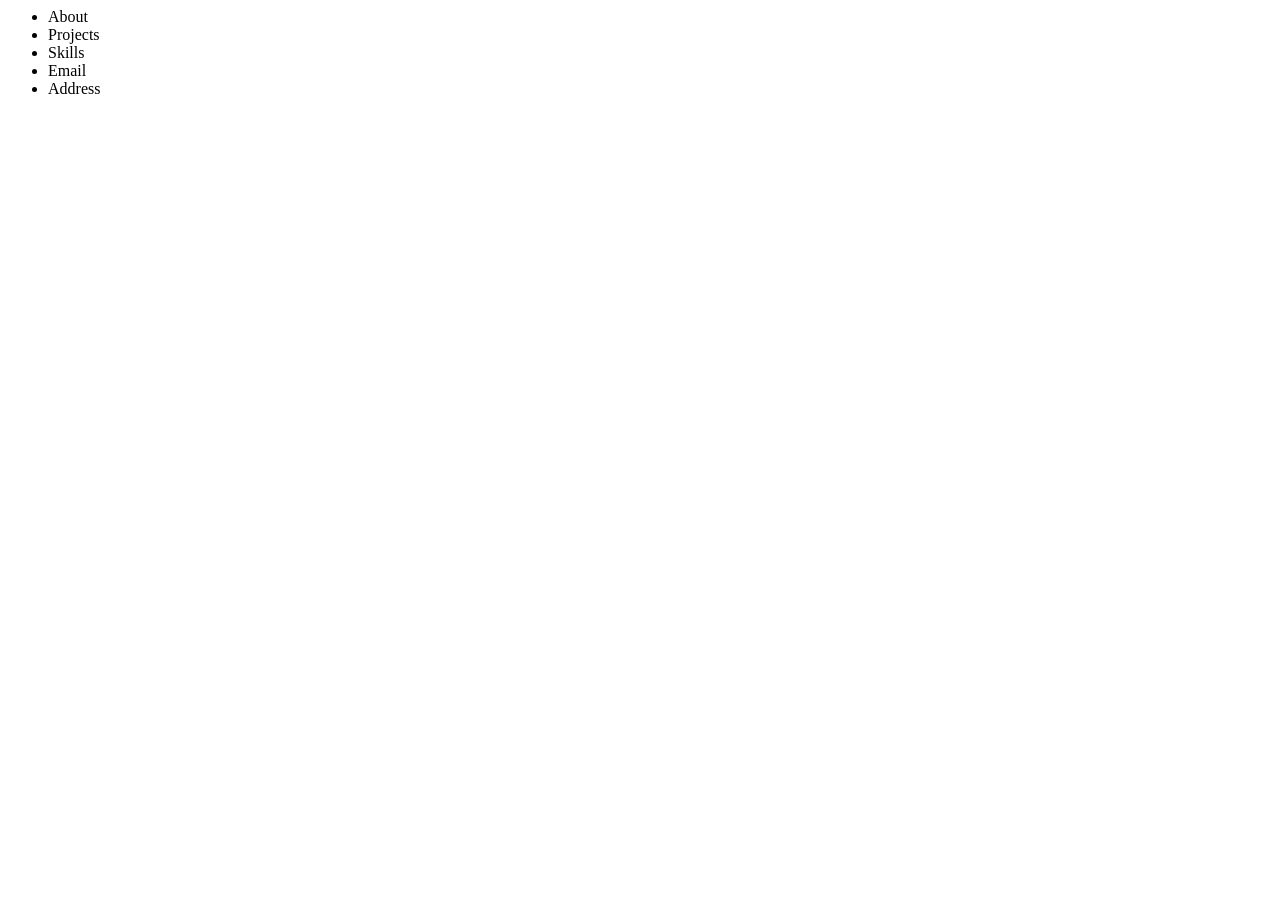
==== index.html @ 8914c16e "Add stylesheet link and update navigation items" ====
<html lang="en">
<head>
    <meta charset="UTF-8">
    <meta name="viewport" content="width=device-width, initial-scale=1.0">
    <title>James Portfolio</title>
    <link rel="shortcut icon" href="src/programmer.png" type="image/x-icon">
    <link rel="stylesheet" href="style.css">
</head>
<body>
    <nav class="flex-row">
        <ul>
            <li>About</li>
            <li>Projects</li>
            <li>Skills</li>
            <li>Email</li>
            <li>Address</li>
        </ul>
    </nav>
</body>
</html>
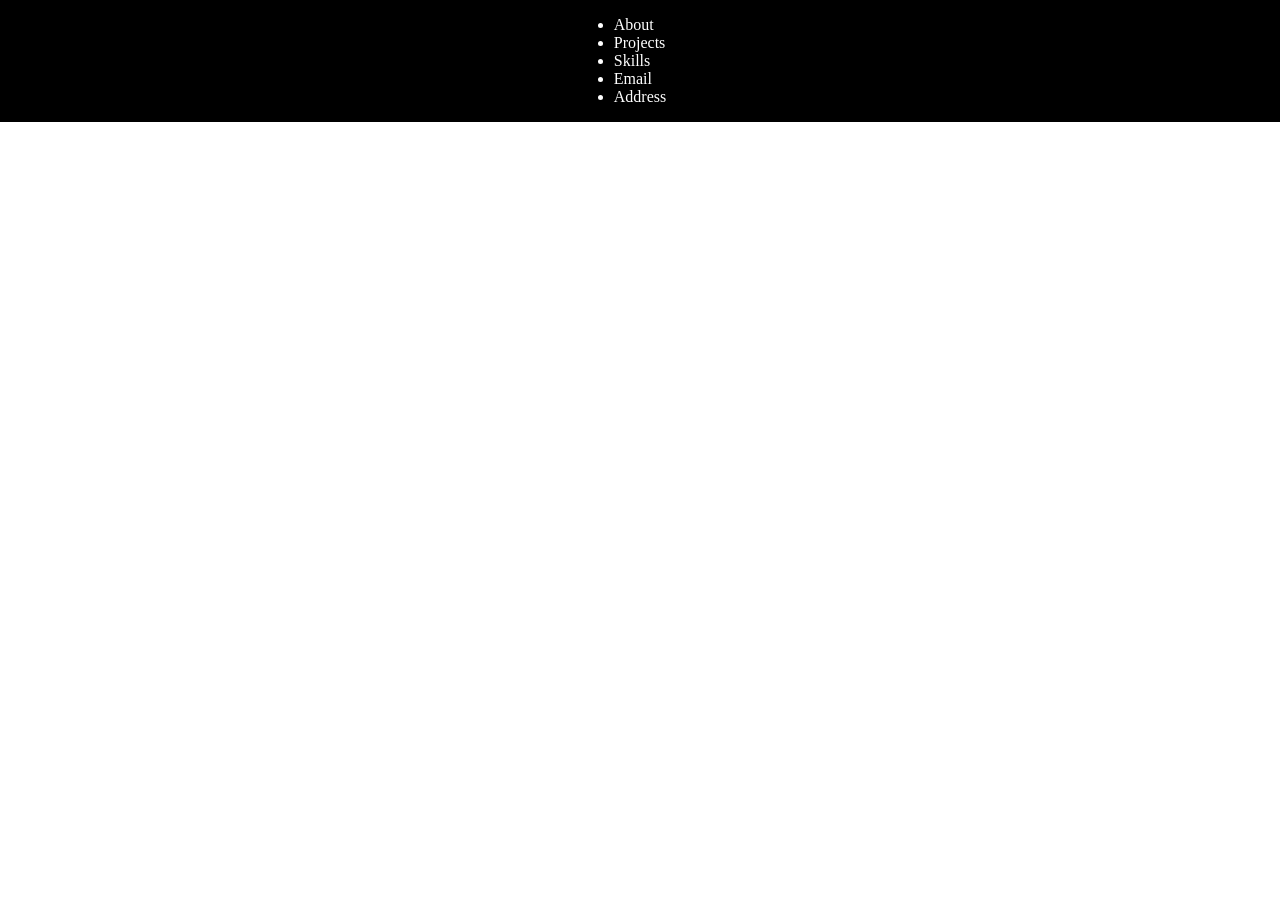
==== commit 561ce984: "Update stylesheet link to new path" ====
--- a/index.html
+++ b/index.html
@@ -4,7 +4,7 @@
     <meta name="viewport" content="width=device-width, initial-scale=1.0">
     <title>James Portfolio</title>
     <link rel="shortcut icon" href="src/programmer.png" type="image/x-icon">
-    <link rel="stylesheet" href="style.css">
+    <link rel="stylesheet" href="src/style.css">
 </head>
 <body>
     <nav class="flex-row">
--- a/src/style.css
+++ b/src/style.css
@@ -0,0 +1,13 @@
+* {
+    margin: 0;
+    padding: 0;
+    box-sizing: border-box;
+}
+
+.flex-row {
+    display: flex;
+    justify-content: space-around;
+    padding: 1rem;
+    background-color: black;
+    color: white;
+}
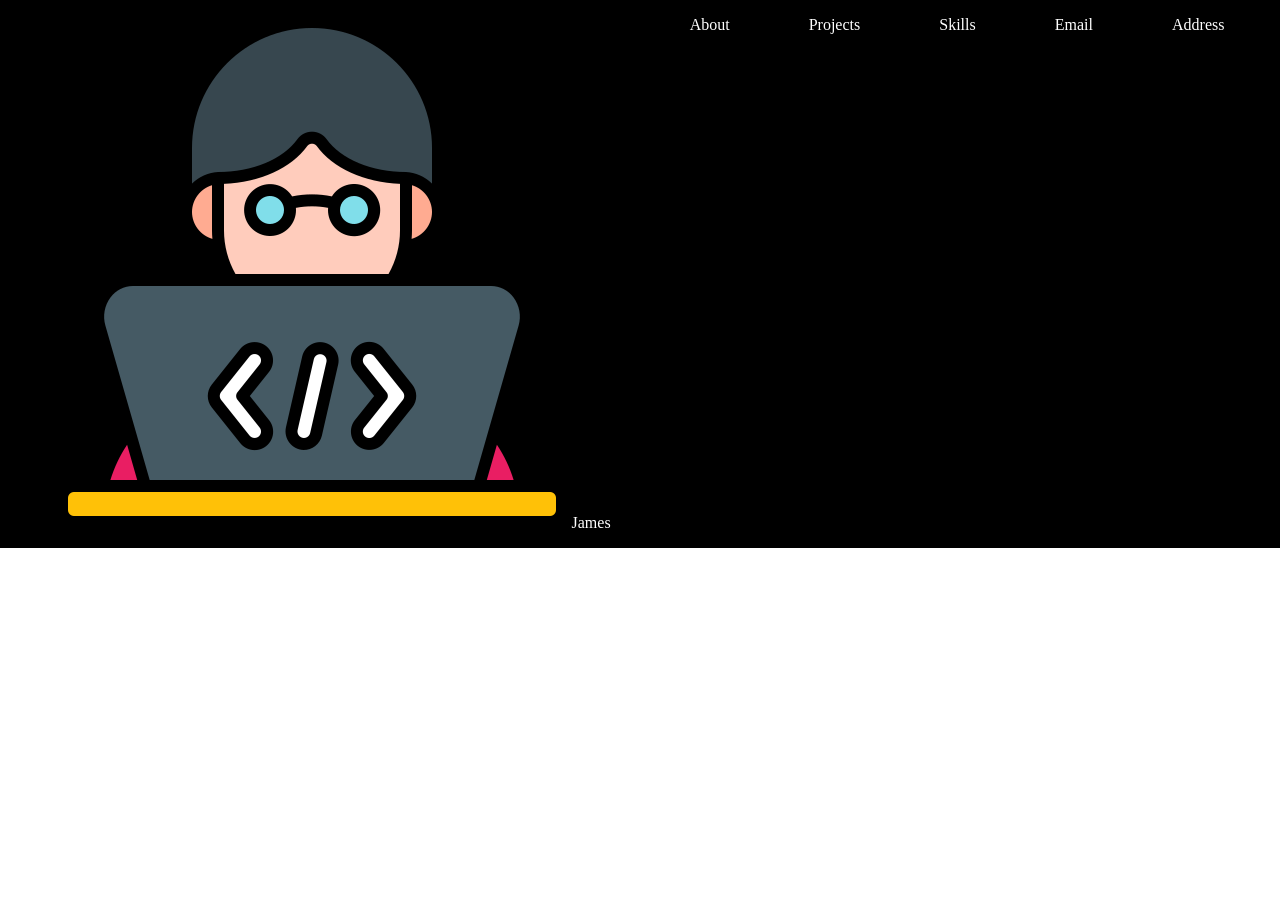
==== commit 3be6eb98: "Update index.html" ====
--- a/index.html
+++ b/index.html
@@ -9,6 +9,9 @@
 <body>
     <nav class="flex-row">
         <ul>
+            <li>
+                <image src="src/programmer.png"></image> James
+            </li>
             <li>About</li>
             <li>Projects</li>
             <li>Skills</li>
--- a/src/style.css
+++ b/src/style.css
@@ -4,10 +4,11 @@
     box-sizing: border-box;
 }
 
-.flex-row {
+.flex-row ul {
     display: flex;
     justify-content: space-around;
     padding: 1rem;
     background-color: black;
     color: white;
+    list-style: none;
 }
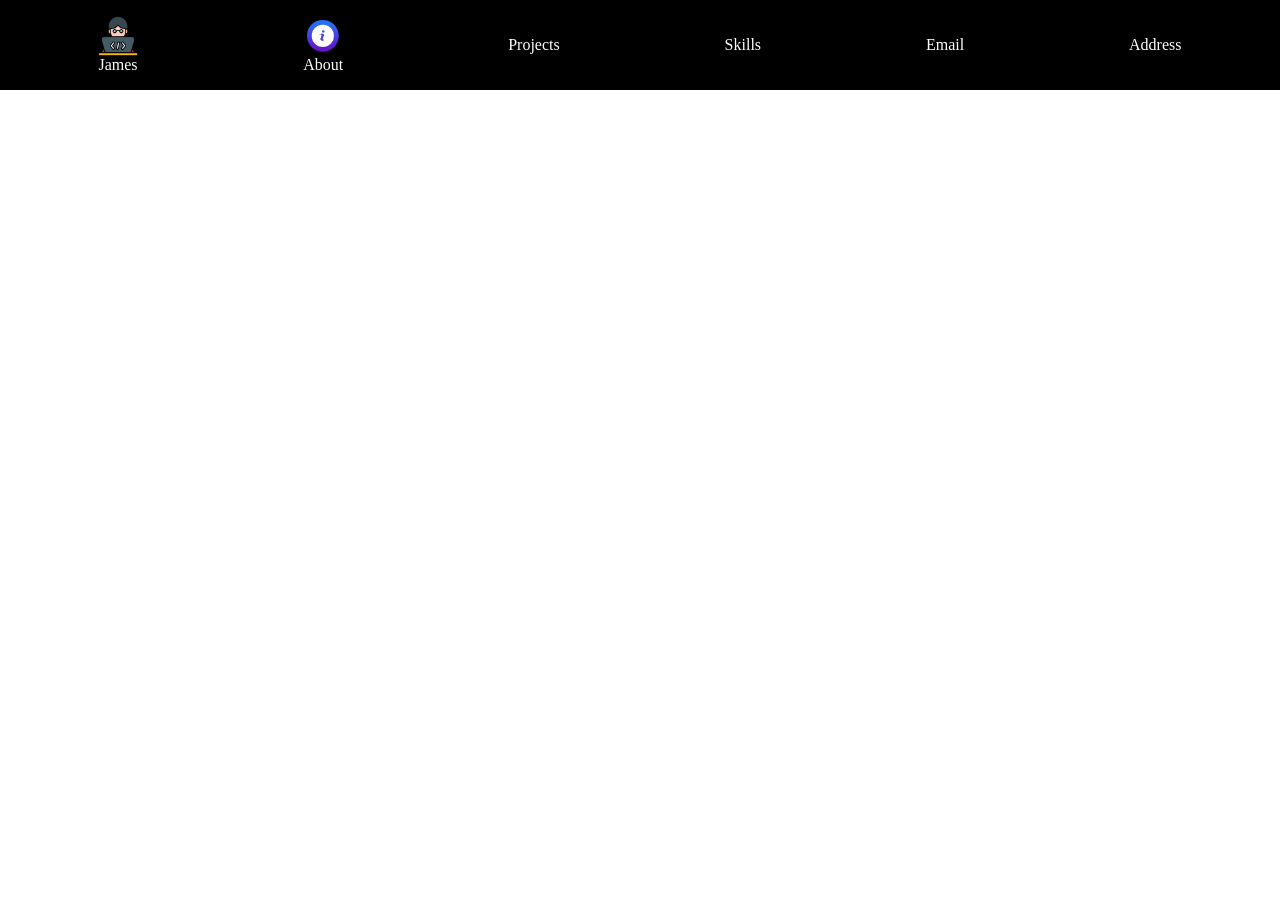
==== commit 1945f543: "Update index.html" ====
--- a/index.html
+++ b/index.html
@@ -10,9 +10,11 @@
     <nav class="flex-row">
         <ul>
             <li>
-                <image src="src/programmer.png"></image> James
+                <image src="src/programmer.png" alt="programmer" class="nav-logo"></image> James
             </li>
-            <li>About</li>
+            <li>
+                <image src="src/about.png" alt="about" class="nav-logo"></image> About
+            </li>
             <li>Projects</li>
             <li>Skills</li>
             <li>Email</li>
--- a/src/style.css
+++ b/src/style.css
@@ -7,8 +7,16 @@
 .flex-row ul {
     display: flex;
     justify-content: space-around;
+    align-items: center;
+    
     padding: 1rem;
     background-color: black;
     color: white;
     list-style: none;
 }
+
+.nav-logo {
+    height: 40px;
+    width: auto;
+    display: block;
+}
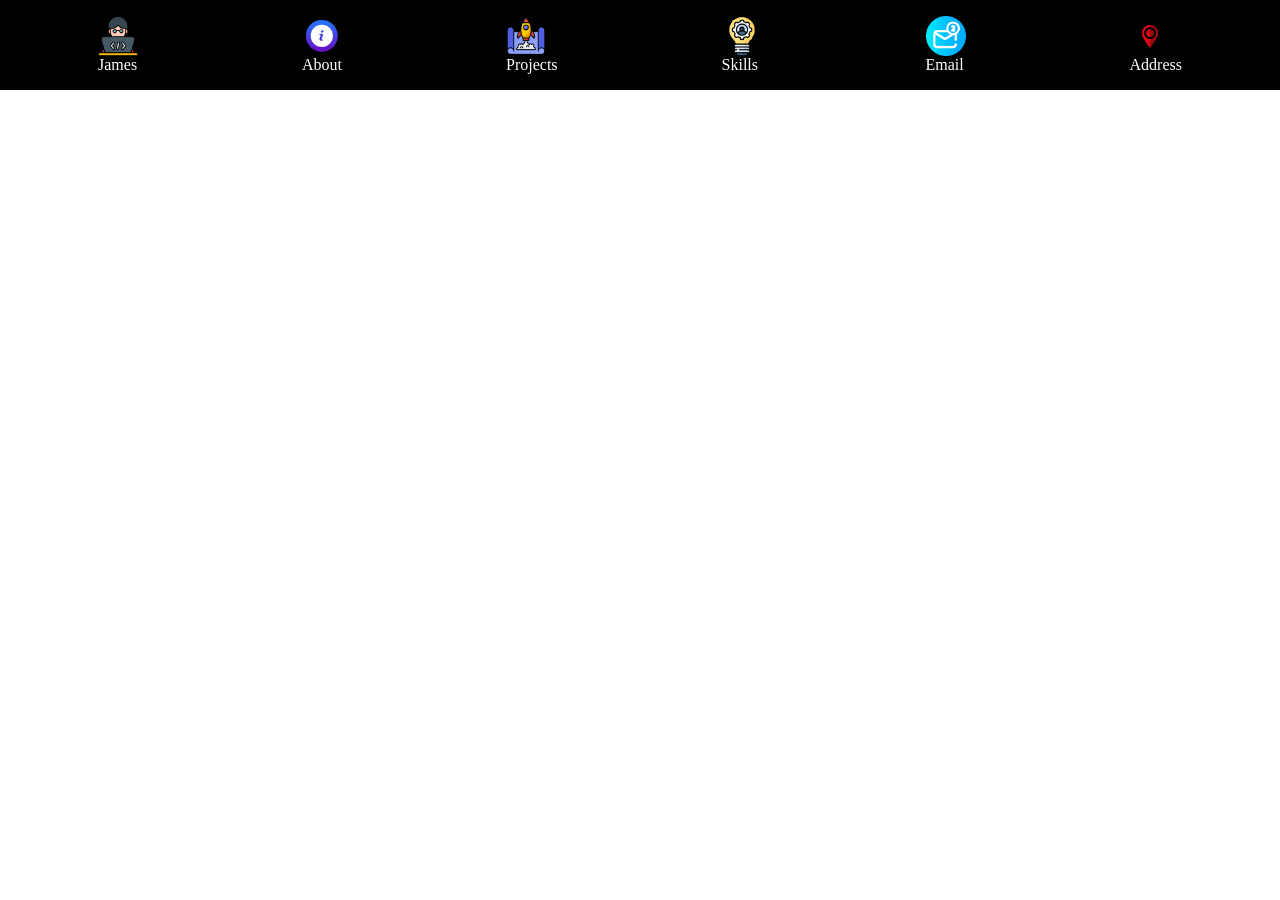
==== commit be4f2c25: "Update index.html" ====
--- a/index.html
+++ b/index.html
@@ -15,10 +15,18 @@
             <li>
                 <image src="src/about.png" alt="about" class="nav-logo"></image> About
             </li>
-            <li>Projects</li>
-            <li>Skills</li>
-            <li>Email</li>
-            <li>Address</li>
+            <li>
+                <image src="projects.png" alt="about" class="nav-logo"></image> Projects
+            </li>
+            <li>
+                <image src="src/skills.png" alt="about" class="nav-logo"></image> Skills
+            </li>
+            <li>
+                <image src="email.png" alt="about" class="nav-logo"></image> Email
+            </li>
+            <li>
+                <image src="address.png" alt="about" class="nav-logo"></image> Address
+            </li>
         </ul>
     </nav>
 </body>
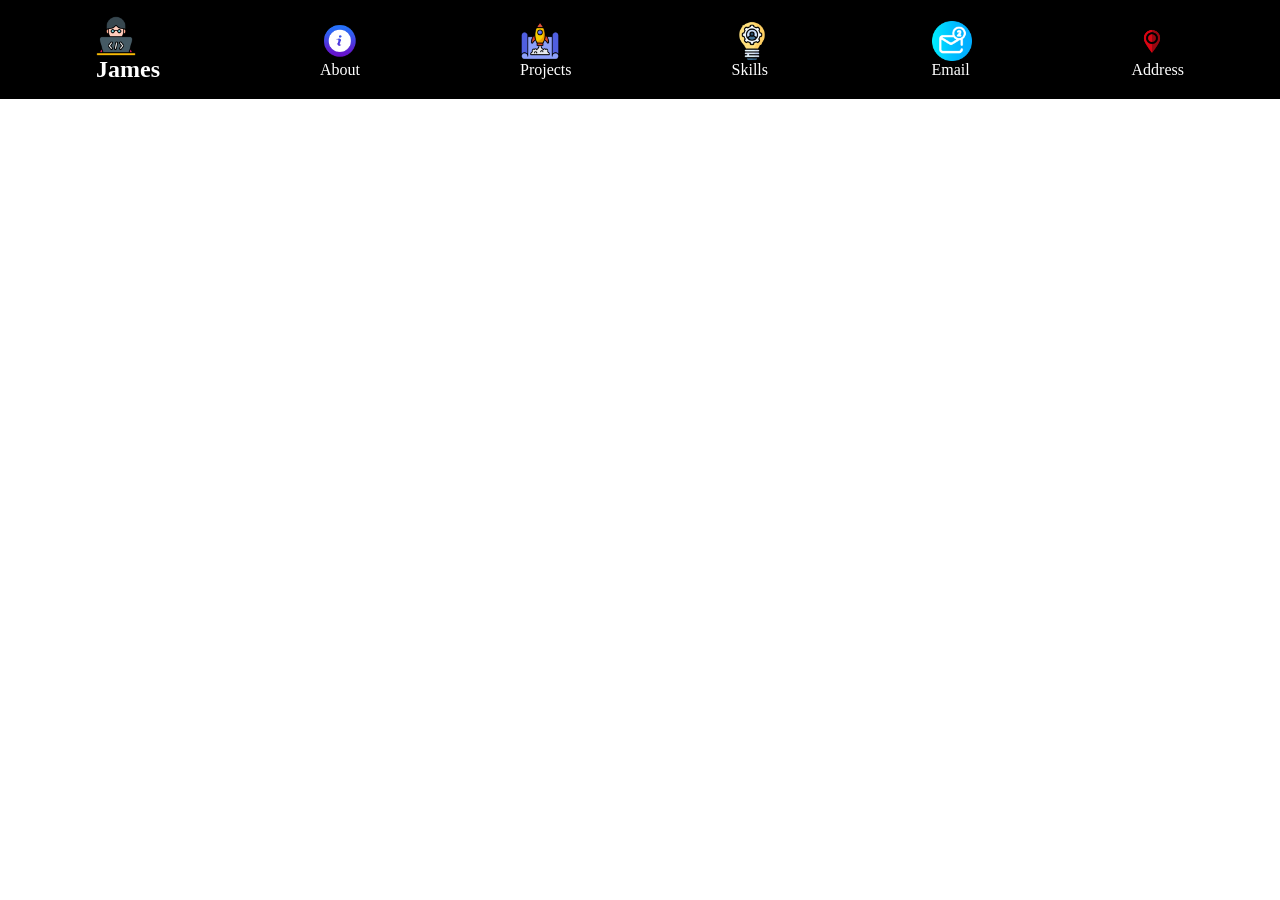
==== commit 446c91ea: "Update index.html" ====
--- a/index.html
+++ b/index.html
@@ -10,7 +10,7 @@
     <nav class="flex-row">
         <ul>
             <li>
-                <image src="src/programmer.png" alt="programmer" class="nav-logo"></image> James
+                <image src="src/programmer.png" alt="programmer" class="nav-logo"></image> <h1>James</h1>
             </li>
             <li>
                 <image src="src/about.png" alt="about" class="nav-logo"></image> About
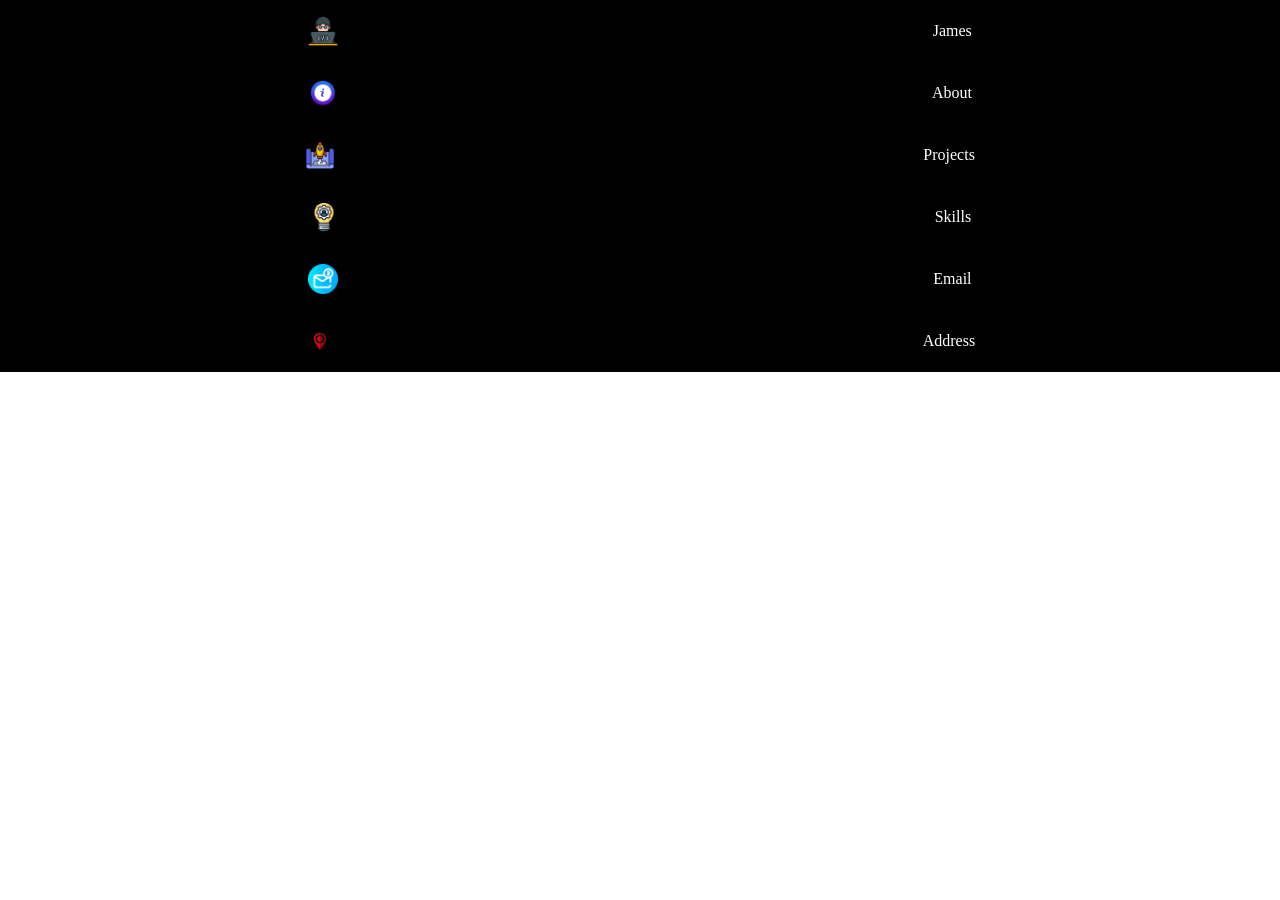
==== commit 6e437588: "Update index.html" ====
--- a/index.html
+++ b/index.html
@@ -10,7 +10,7 @@
     <nav class="flex-row">
         <ul>
             <li>
-                <image src="src/programmer.png" alt="programmer" class="nav-logo"></image> <h1>James</h1>
+                <image src="src/programmer.png" alt="programmer" class="nav-logo"></image> James
             </li>
             <li>
                 <image src="src/about.png" alt="about" class="nav-logo"></image> About
--- a/src/style.css
+++ b/src/style.css
@@ -4,19 +4,19 @@
     box-sizing: border-box;
 }
 
-.flex-row ul {
+.flex-row ul li {
     display: flex;
     justify-content: space-around;
     align-items: center;
-    
     padding: 1rem;
     background-color: black;
     color: white;
     list-style: none;
+    gap: 10px;
 }
 
 .nav-logo {
-    height: 40px;
+    height: 30px;
     width: auto;
-    display: block;
+    display: inline-block;
 }
